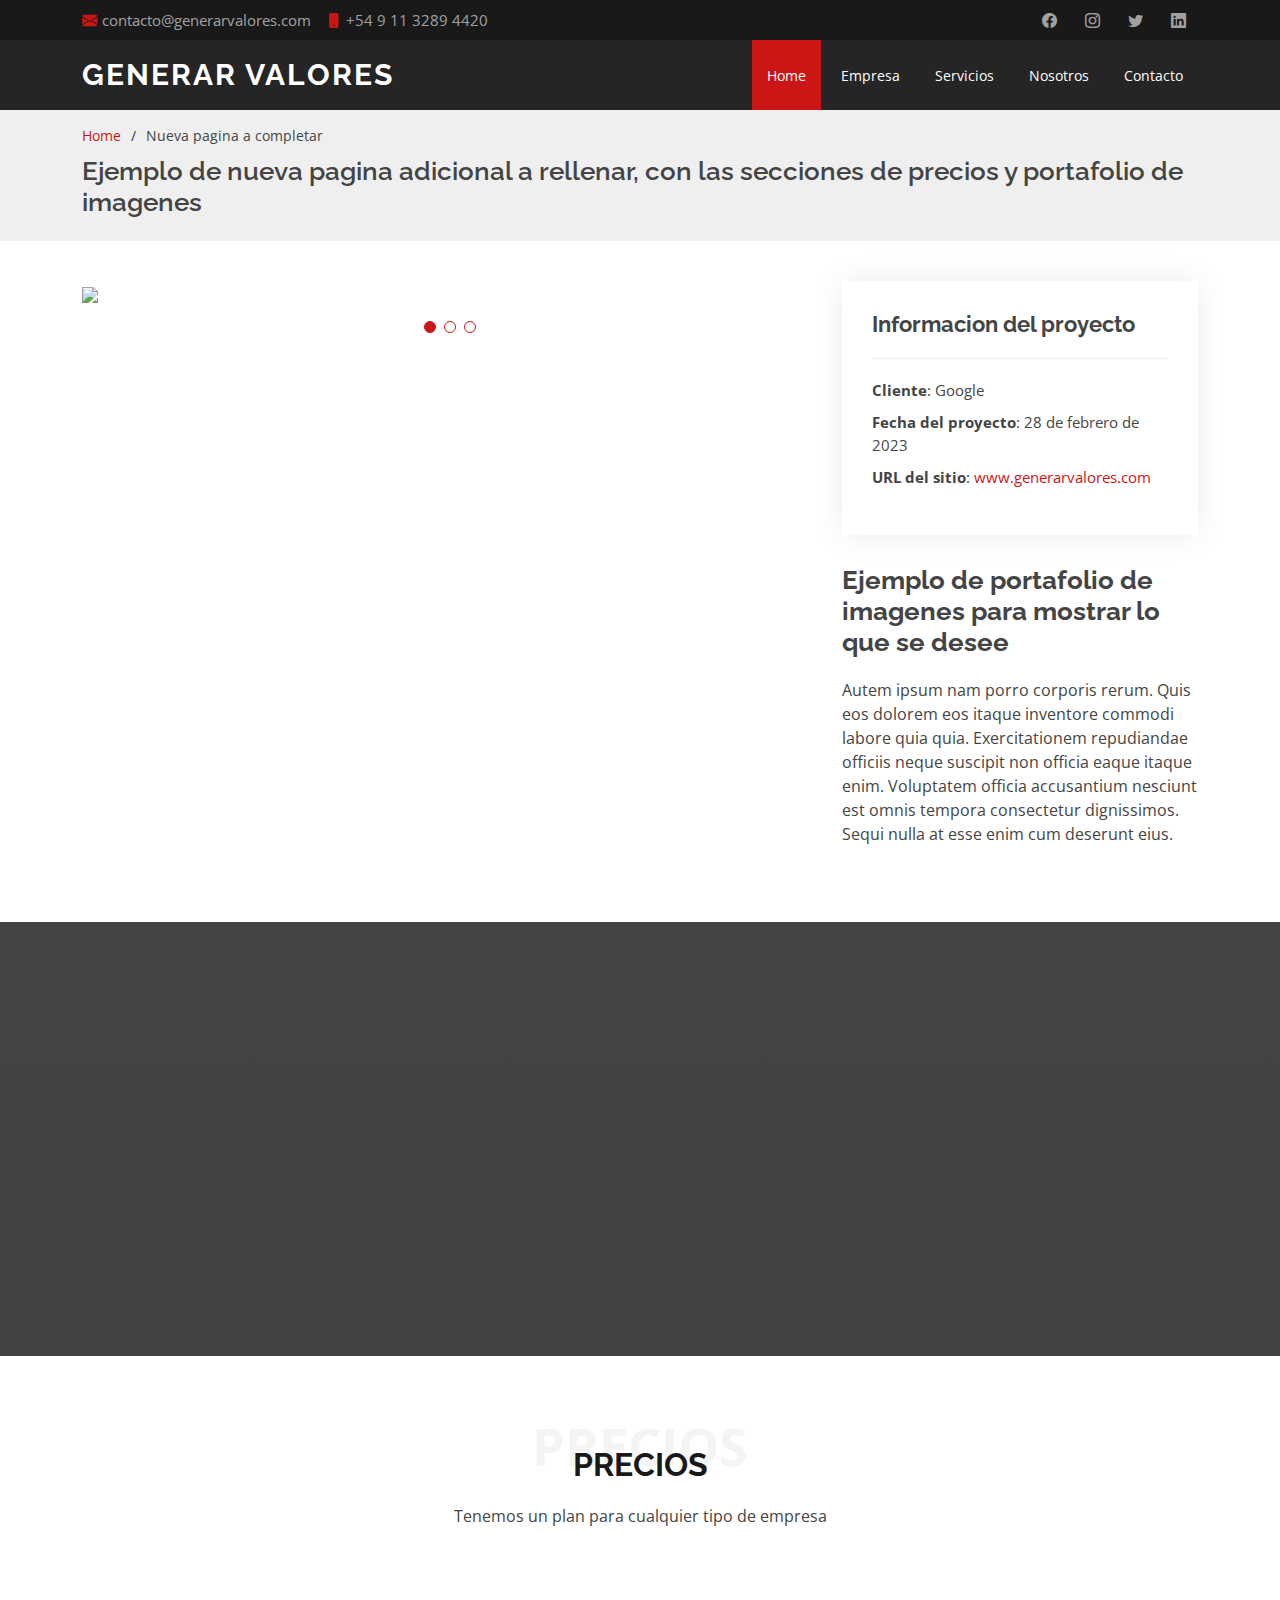
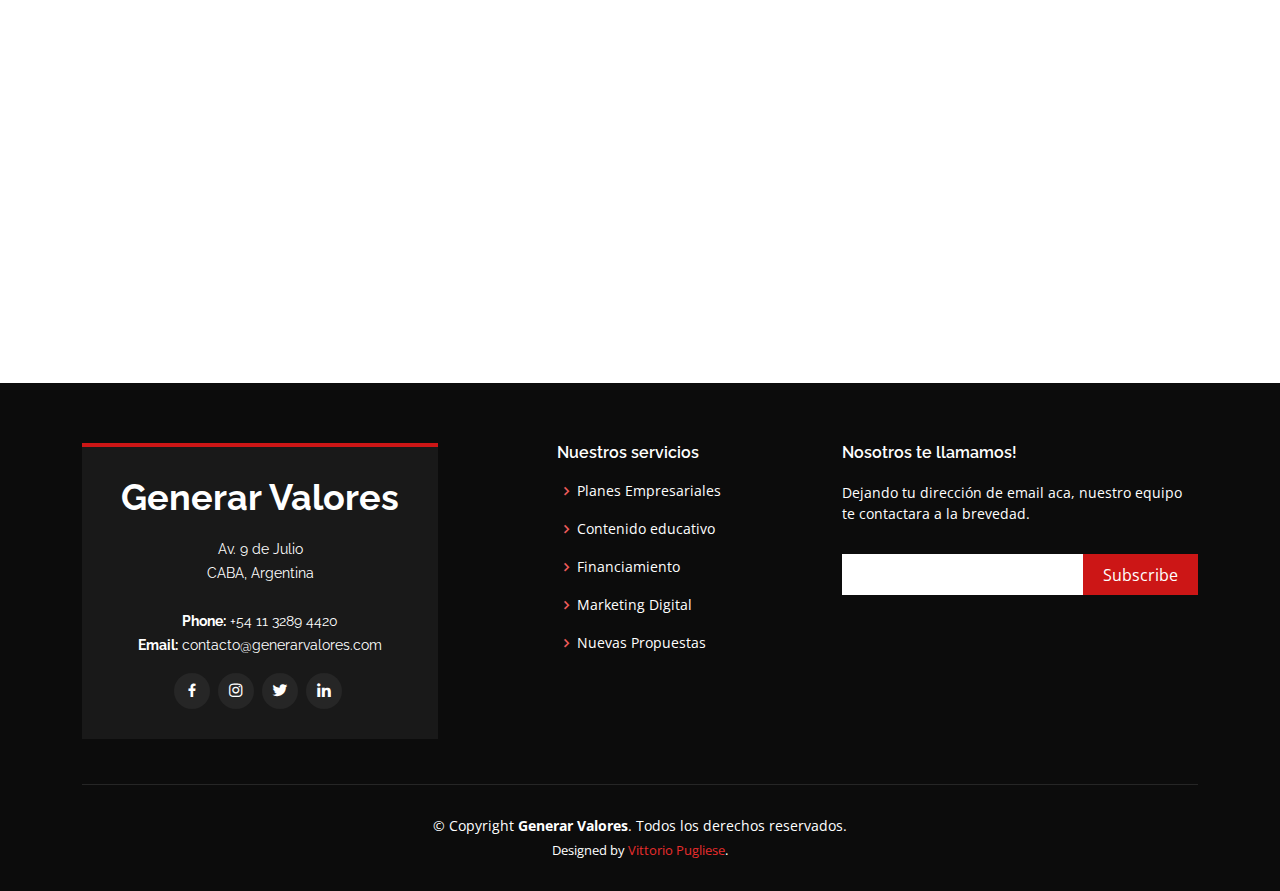
==== inner-page.html @ 03d5b3d6 "first commit" ====
<!DOCTYPE html>
<html lang="en">

<head>
  <meta charset="utf-8">
  <meta content="width=device-width, initial-scale=1.0" name="viewport">

  <title>Generar Valores</title>
  <meta content="Generando Valores Web Page Description" name="description">
  <meta content="Generando Valores Keywords" name="keywords">

  <link href="assets/img/favicon.png" rel="icon">
  <link href="assets/img/apple-touch-icon.png" rel="apple-touch-icon">

  <link
    href="https://fonts.googleapis.com/css?family=Open+Sans:300,300i,400,400i,600,600i,700,700i|Raleway:300,300i,400,400i,500,500i,600,600i,700,700i|Poppins:300,300i,400,400i,500,500i,600,600i,700,700i"
    rel="stylesheet">

  <link href="assets/vendor/aos/aos.css" rel="stylesheet">
  <link href="assets/vendor/bootstrap/css/bootstrap.min.css" rel="stylesheet">
  <link href="assets/vendor/bootstrap-icons/bootstrap-icons.css" rel="stylesheet">
  <link href="assets/vendor/boxicons/css/boxicons.min.css" rel="stylesheet">
  <link href="assets/vendor/glightbox/css/glightbox.min.css" rel="stylesheet">
  <link href="assets/vendor/swiper/swiper-bundle.min.css" rel="stylesheet">

  <link href="assets/css/style.css" rel="stylesheet">
</head>

<body>

  <section id="topbar" class="d-flex align-items-center">
    <div class="container d-flex justify-content-center justify-content-md-between">
      <div class="contact-info d-flex align-items-center">
        <i class="bi bi-envelope-fill"></i>
        <a href="mailto:contacto@generarvalores.com">contacto@generarvalores.com</a>
        <i class="bi bi-phone-fill phone-icon"></i>
        <a href="tel:+54 11 3289 4420">+54 9 11 3289 4420</a>
      </div>
      <div class="social-links d-none d-md-block">
        <a href="#" class="facebook"><i class="bi bi-facebook"></i></a>
        <a href="#" class="instagram"><i class="bi bi-instagram"></i></a>
        <a href="#" class="twitter"><i class="bi bi-twitter"></i></a>
        <a href="#" class="linkedin"><i class="bi bi-linkedin"></i></i></a>
      </div>
    </div>
  </section>

  <header id="header" class="d-flex align-items-center">
    <div class="container d-flex align-items-center justify-content-between">

      <h1 class="logo"><a href="index.html" style="user-select: none;">Generar Valores</a></h1>
      <!-- Uncomment below if you prefer to use an image logo -->
      <!-- <a href="index.html" class="logo"><img src="assets/img/logo.png" alt="" class="img-fluid"></a>-->

      <nav id="navbar" class="navbar">
        <ul>
          <li><a class="nav-link scrollto active" href="#hero">Home</a></li>
          <li><a class="nav-link scrollto" href="#about">Empresa</a></li>
          <li><a class="nav-link scrollto" href="#services">Servicios</a></li>
          <li><a class="nav-link scrollto " href="#team">Nosotros</a></li>
          <li class="dropdown" style="display: none;"><a href="#"><span>menuDropdown</span> <i
                class="bi bi-chevron-down"></i></a>
            <ul>
              <li><a href="#">Promo 1</a></li>
              <li><a href="#">Promo 2</a></li>
              <li><a href="#">Promo 3</a></li>
            </ul>
          </li>
          <li><a class="nav-link scrollto" href="#contact">Contacto</a></li>
        </ul>
        <i class="bi bi-list mobile-nav-toggle"></i>
      </nav>

    </div>
  </header>

  <main id="main">

    <section id="breadcrumbs" class="breadcrumbs">
      <div class="container">

        <ol>
          <li><a href="index.html">Home</a></li>
          <li>Nueva pagina a completar</li>
        </ol>
        <h2>Ejemplo de nueva pagina adicional a rellenar, con las secciones de precios y portafolio de imagenes</h2>

      </div>
    </section>

    <section id="portfolio-details" class="portfolio-details">
      <div class="container">

        <div class="row gy-4">

          <div class="col-lg-8">
            <div class="portfolio-details-slider swiper">
              <div class="swiper-wrapper align-items-center">

                <div class="swiper-slide">
                  <img src="assets/img/portfolio/portfolio-1.jpg">
                </div>

                <div class="swiper-slide">
                  <img src="assets/img/portfolio/portfolio-2.jpg">
                </div>

                <div class="swiper-slide">
                  <img src="assets/img/portfolio/portfolio-3.jpg">
                </div>

              </div>
              <div class="swiper-pagination"></div>
            </div>
          </div>

          <div class="col-lg-4">
            <div class="portfolio-info">
              <h3>Informacion del proyecto</h3>
              <ul>
                <li><strong>Cliente</strong>: Google</li>
                <li><strong>Fecha del proyecto</strong>: 28 de febrero de 2023</li>
                <li><strong>URL del sitio</strong>: <a href="#">www.generarvalores.com</a></li>
              </ul>
            </div>
            <div class="portfolio-description">
              <h2>Ejemplo de portafolio de imagenes para mostrar lo que se desee</h2>
              <p>
                Autem ipsum nam porro corporis rerum. Quis eos dolorem eos itaque inventore commodi labore quia quia.
                Exercitationem repudiandae officiis neque suscipit non officia eaque itaque enim. Voluptatem officia
                accusantium nesciunt est omnis tempora consectetur dignissimos. Sequi nulla at esse enim cum deserunt
                eius.
              </p>
            </div>
          </div>

        </div>

      </div>
    </section>

    <section id="cta" class="cta">
      <div class="container" data-aos="zoom-in">

        <div class="text-center">
          <h3>El exito empresarial comienza Generando valores</h3>
          <p style="margin: 12px auto;width: 64%;font-size: 18px;">Tenemos soluciones eficientes al mismo tiempo que
            invertimos en nuestros clientes, por eso Generar Valores tiene la dedicacion personalizada para cada tipo de
            empresa a la par de generar rendimientos mutuos.</p>
          <a class="cta-btn" href="inner-page.html">Conocenos</a>
        </div>

      </div>
    </section>

    <section id="pricing" class="pricing">
      <div class="container">

        <div class="section-title">
          <span>Precios</span>
          <h2>Precios</h2>
          <p>Tenemos un plan para cualquier tipo de empresa</p>
        </div>

        <div class="row">

          <div class="col-lg-4 col-md-6" data-aos="zoom-in" data-aos-delay="150">
            <div class="box">
              <h3>Gratis</h3>
              <h4><sup>$</sup>0<span> / month</span></h4>
              <ul>
                <li>Consejos de asesoramiento</li>
                <li class="na">Ejecucion empresarial</li>
                <li class="na">Tracking personalizado</li>
              </ul>
              <div class="btn-wrap">
                <a href="#" class="btn-buy">Comprar ahora</a>
              </div>
            </div>
          </div>

          <div class="col-lg-4 col-md-6 mt-4 mt-md-0" data-aos="zoom-in">
            <div class="box featured">
              <h3>Business</h3>
              <h4><sup>$</sup>19<span> / month</span></h4>
              <ul>
                <li>Mejoras de organización</li>
                <li>Inclusion de personal</li>
                <li class="na">Financiacion</li>
              </ul>
              <div class="btn-wrap">
                <a href="#" class="btn-buy">Comprar ahora</a>
              </div>
            </div>
          </div>

          <div class="col-lg-4 col-md-6 mt-4 mt-lg-0" data-aos="zoom-in" data-aos-delay="150">
            <div class="box">
              <h3>Developer</h3>
              <h4><sup>$</sup>29<span> / month</span></h4>
              <ul>
                <li>Financiacion directa</li>
                <li>Inversion de capital</li>
                <li>Contacto 24/7 con soporte</li>
              </ul>
              <div class="btn-wrap">
                <a href="#" class="btn-buy">Comprar ahora</a>
              </div>
            </div>
          </div>

        </div>

      </div>
    </section>

  </main>

  <footer id="footer">
    <div class="footer-top">
      <div class="container">
        <div class="row" style="justify-content: space-between;display: flex;align-items: start;">

          <div class="col-lg-4 col-md-6">
            <div class="footer-info">
              <h3>Generar Valores</h3>
              <p>Av. 9 de Julio<br>
                CABA, Argentina<br><br>
                <strong>Phone:</strong> +54 11 3289 4420<br>
                <strong>Email:</strong> contacto@generarvalores.com<br>
              </p>
              <div class="social-links mt-3">
                <a href="#" class="facebook"><i class="bx bxl-facebook"></i></a>
                <a href="#" class="instagram"><i class="bx bxl-instagram"></i></a>
                <a href="#" class="twitter"><i class="bx bxl-twitter"></i></a>
                <a href="#" class="linkedin"><i class="bx bxl-linkedin"></i></a>
              </div>
            </div>
          </div>

          <div class="col-lg-2 col-md-6 footer-links">
            <h4>Nuestros servicios</h4>
            <ul>
              <li><i class="bx bx-chevron-right"></i> <a href="#">Planes Empresariales</a></li>
              <li><i class="bx bx-chevron-right"></i> <a href="#">Contenido educativo</a></li>
              <li><i class="bx bx-chevron-right"></i> <a href="#">Financiamiento</a></li>
              <li><i class="bx bx-chevron-right"></i> <a href="#">Marketing Digital</a></li>
              <li><i class="bx bx-chevron-right"></i> <a href="#">Nuevas Propuestas</a></li>
            </ul>
          </div>

          <div class="col-lg-4 col-md-6 footer-newsletter">
            <h4>Nosotros te llamamos!</h4>
            <p>Dejando tu dirección de email aca, nuestro equipo te contactara a la brevedad.</p>
            <form action="" method="post">
              <input type="email" name="email"><input type="submit" value="Subscribe">
            </form>

          </div>

        </div>
      </div>
    </div>

    <div class="container">
      <div class="copyright">
        &copy; Copyright <strong><span>Generar Valores</span></strong>. Todos los derechos reservados.
      </div>
      <div class="credits">
        Designed by <a href="https://vittoriopugliese.com/">Vittorio Pugliese</a>.
      </div>
    </div>
  </footer>

  <a href="#" class="back-to-top d-flex align-items-center justify-content-center"><i
      class="bi bi-arrow-up-short"></i></a>
  <div id="preloader"></div>

  <!-- Vendor JS Files -->
  <script src="assets/vendor/aos/aos.js"></script>
  <script src="assets/vendor/bootstrap/js/bootstrap.bundle.min.js"></script>
  <script src="assets/vendor/glightbox/js/glightbox.min.js"></script>
  <script src="assets/vendor/isotope-layout/isotope.pkgd.min.js"></script>
  <script src="assets/vendor/swiper/swiper-bundle.min.js"></script>
  <script src="assets/vendor/php-email-form/validate.js"></script>

  <!-- Template Main JS File -->
  <script src="assets/js/main.js"></script>

</body>

</html>
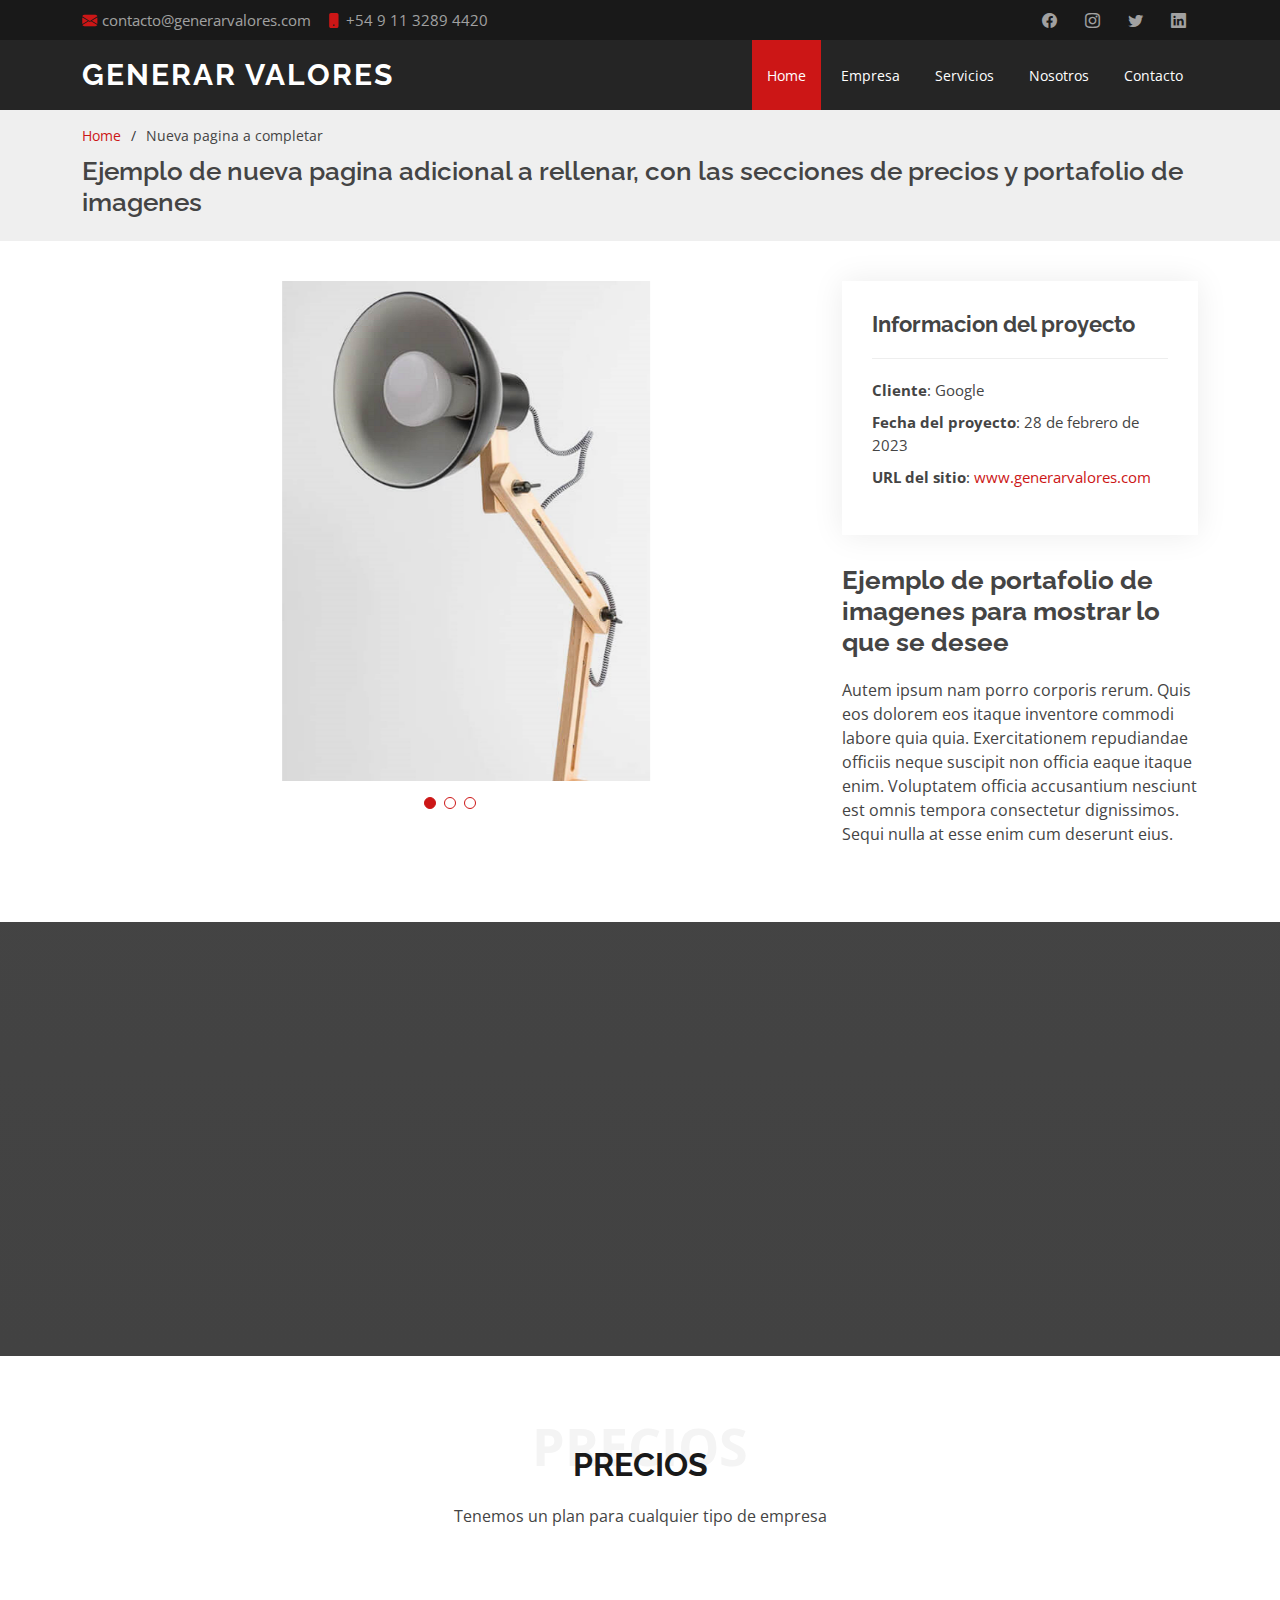
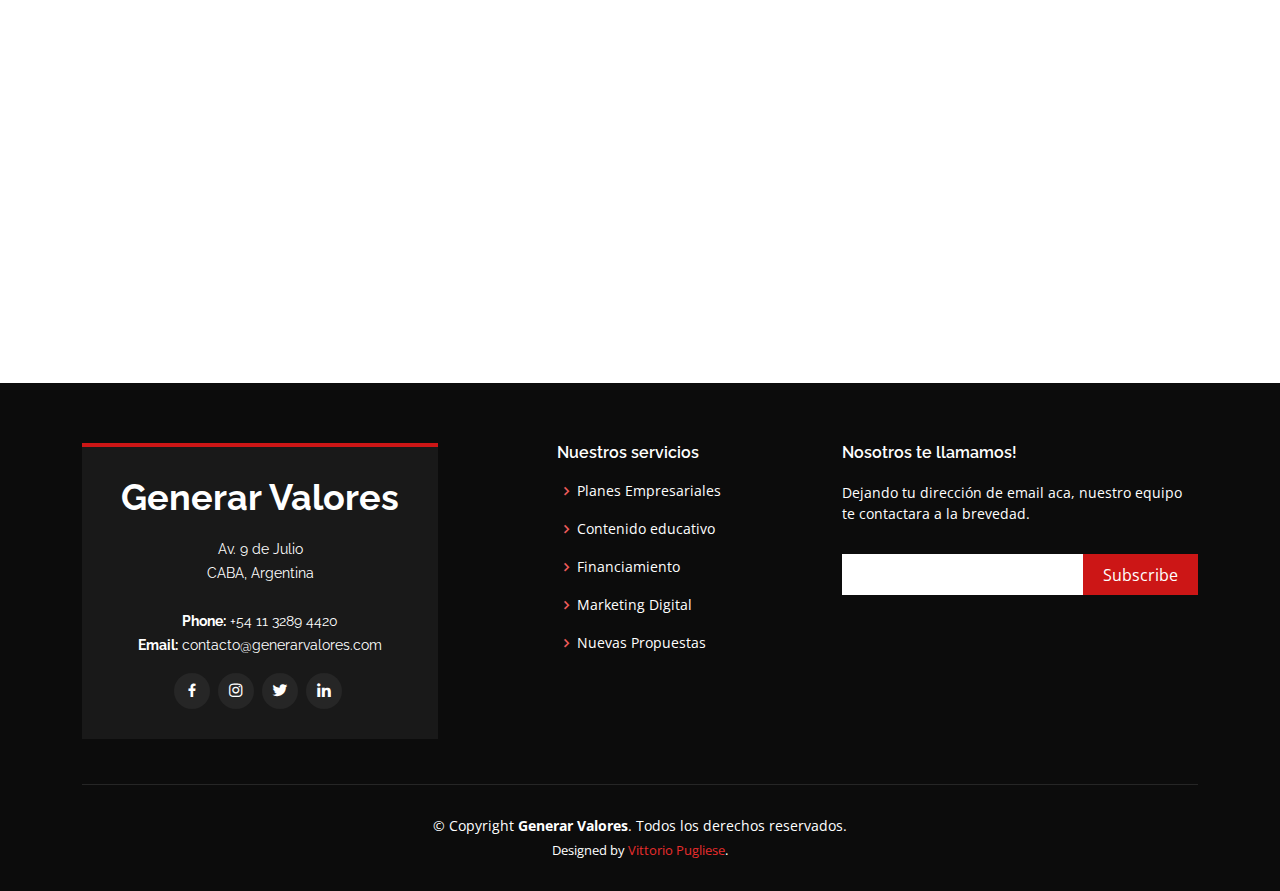
==== commit e020574a: "sec" ====
--- a/inner-page.html
+++ b/inner-page.html
@@ -98,15 +98,15 @@
               <div class="swiper-wrapper align-items-center">
 
                 <div class="swiper-slide">
-                  <img src="assets/img/portfolio/portfolio-1.jpg">
+                  <img src="assets/img/portfolio/pic1.png">
                 </div>
 
                 <div class="swiper-slide">
-                  <img src="assets/img/portfolio/portfolio-2.jpg">
+                  <img src="assets/img/portfolio/pic2.png">
                 </div>
 
                 <div class="swiper-slide">
-                  <img src="assets/img/portfolio/portfolio-3.jpg">
+                  <img src="assets/img/portfolio/pic3.png">
                 </div>
 
               </div>
--- a/assets/css/style.css
+++ b/assets/css/style.css
@@ -3,8 +3,8 @@
   color: #444444;
 }
 
-*::selection{
-  background-color:#444444;
+*::selection {
+  background-color: #444444;
   color: white;
 }
 
@@ -101,18 +101,12 @@
   }
 }
 
-/*--------------------------------------------------------------
-# Disable aos animation delay on mobile devices
---------------------------------------------------------------*/
 @media screen and (max-width: 768px) {
   [data-aos-delay] {
     transition-delay: 0 !important;
   }
 }
 
-/*--------------------------------------------------------------
-# Top Bar
---------------------------------------------------------------*/
 #topbar {
   background: #191919;
   font-size: 15px;
@@ -211,7 +205,7 @@
   position: relative;
 }
 
-.navbar>ul>li {
+.navbar > ul > li {
   margin-left: 5px;
 }
 
@@ -237,7 +231,7 @@
 .navbar a:hover,
 .navbar .active,
 .navbar .active:focus,
-.navbar li:hover>a {
+.navbar li:hover > a {
   background: #cc1616;
 }
 
@@ -271,11 +265,11 @@
 
 .navbar .dropdown ul a:hover,
 .navbar .dropdown ul .active:hover,
-.navbar .dropdown ul li:hover>a {
-  color: #fff;
-}
-
-.navbar .dropdown:hover>ul {
+.navbar .dropdown ul li:hover > a {
+  color: #fff;
+}
+
+.navbar .dropdown:hover > ul {
   opacity: 1;
   top: 100%;
   visibility: visible;
@@ -287,7 +281,7 @@
   visibility: hidden;
 }
 
-.navbar .dropdown .dropdown:hover>ul {
+.navbar .dropdown .dropdown:hover > ul {
   opacity: 1;
   top: 0;
   left: 100%;
@@ -299,7 +293,7 @@
     left: -90%;
   }
 
-  .navbar .dropdown .dropdown:hover>ul {
+  .navbar .dropdown .dropdown:hover > ul {
     left: -100%;
   }
 }
@@ -370,7 +364,7 @@
 
 .navbar-mobile a:hover,
 .navbar-mobile .active,
-.navbar-mobile li:hover>a {
+.navbar-mobile li:hover > a {
   color: #cc1616;
   background: none;
 }
@@ -406,11 +400,11 @@
 
 .navbar-mobile .dropdown ul a:hover,
 .navbar-mobile .dropdown ul .active:hover,
-.navbar-mobile .dropdown ul li:hover>a {
+.navbar-mobile .dropdown ul li:hover > a {
   color: #cc1616;
 }
 
-.navbar-mobile .dropdown>.dropdown-active {
+.navbar-mobile .dropdown > .dropdown-active {
   display: block;
 }
 
@@ -471,6 +465,11 @@
 @media (min-width: 1024px) {
   #hero {
     background-attachment: fixed;
+  }
+  .wi75gen {
+    width: 75%;
+    justify-content: center;
+    align-items: center;
   }
 }
 
@@ -735,7 +734,8 @@
 # Cta
 --------------------------------------------------------------*/
 .cta {
-  background: linear-gradient(rgba(2, 2, 2, 0.74), rgba(0, 0, 0, 0.74)), url("../img/cta-bg.jpg") fixed center center;
+  background: linear-gradient(rgba(2, 2, 2, 0.74), rgba(0, 0, 0, 0.74)),
+    url("../img/cta-bg.jpg") fixed center center;
   background-size: cover;
   padding: 120px 0;
 }
@@ -885,7 +885,8 @@
 }
 
 .portfolio-details .portfolio-details-slider img {
-  width: 100%;
+  width: 50%;
+  margin-left: 200px;
 }
 
 .portfolio-details .portfolio-details-slider .swiper-pagination {
@@ -893,7 +894,10 @@
   position: relative;
 }
 
-.portfolio-details .portfolio-details-slider .swiper-pagination .swiper-pagination-bullet {
+.portfolio-details
+  .portfolio-details-slider
+  .swiper-pagination
+  .swiper-pagination-bullet {
   width: 12px;
   height: 12px;
   background-color: #fff;
@@ -901,7 +905,10 @@
   border: 1px solid #cc1616;
 }
 
-.portfolio-details .portfolio-details-slider .swiper-pagination .swiper-pagination-bullet-active {
+.portfolio-details
+  .portfolio-details-slider
+  .swiper-pagination
+  .swiper-pagination-bullet-active {
   background-color: #cc1616;
 }
 
@@ -924,7 +931,7 @@
   font-size: 15px;
 }
 
-.portfolio-details .portfolio-info ul li+li {
+.portfolio-details .portfolio-info ul li + li {
   margin-top: 10px;
 }
 
@@ -1161,7 +1168,7 @@
   font-weight: 600;
 }
 
-.contact .php-email-form .error-message br+br {
+.contact .php-email-form .error-message br + br {
   margin-top: 25px;
 }
 
@@ -1214,7 +1221,7 @@
   padding: 12px 15px;
 }
 
-.contact .php-email-form button[type=submit] {
+.contact .php-email-form button[type="submit"] {
   background: #cc1616;
   border: 0;
   padding: 10px 24px;
@@ -1222,7 +1229,7 @@
   transition: 0.4s;
 }
 
-.contact .php-email-form button[type=submit]:hover {
+.contact .php-email-form button[type="submit"]:hover {
   background: #e82d2d;
 }
 
@@ -1268,11 +1275,11 @@
   font-size: 14px;
 }
 
-.breadcrumbs ol li+li {
+.breadcrumbs ol li + li {
   padding-left: 10px;
 }
 
-.breadcrumbs ol li+li::before {
+.breadcrumbs ol li + li::before {
   display: inline-block;
   padding-right: 10px;
   color: #333333;
@@ -1392,13 +1399,13 @@
   border-radius: 4;
 }
 
-#footer .footer-top .footer-newsletter form input[type=email] {
+#footer .footer-top .footer-newsletter form input[type="email"] {
   border: 0;
   padding: 4px;
   width: calc(100% - 110px);
 }
 
-#footer .footer-top .footer-newsletter form input[type=submit] {
+#footer .footer-top .footer-newsletter form input[type="submit"] {
   position: absolute;
   top: 0;
   right: 0;
@@ -1413,7 +1420,7 @@
   border-radius: 4;
 }
 
-#footer .footer-top .footer-newsletter form input[type=submit]:hover {
+#footer .footer-top .footer-newsletter form input[type="submit"]:hover {
   background: #e82d2d;
 }
 
@@ -1438,4 +1445,4 @@
   #footer .footer-top .footer-info {
     margin: -20px 0 30px 0;
   }
-}+}
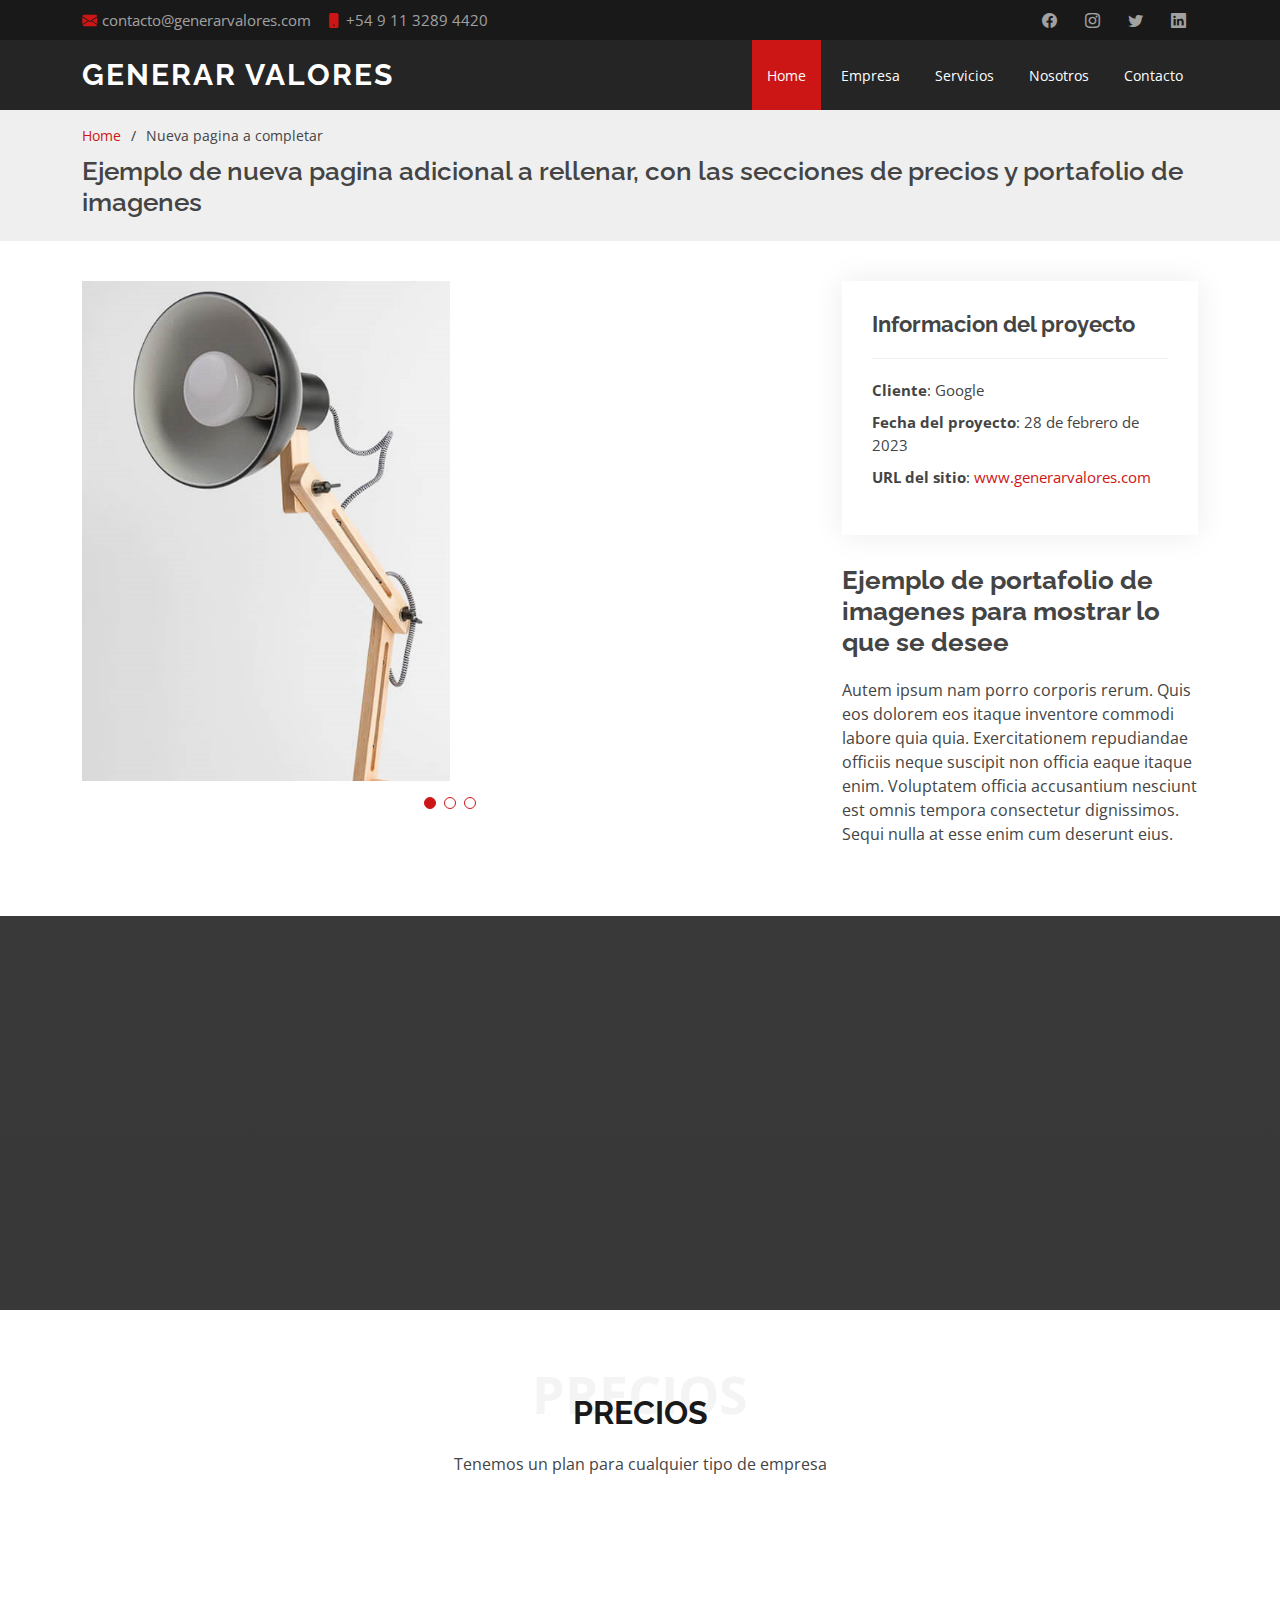
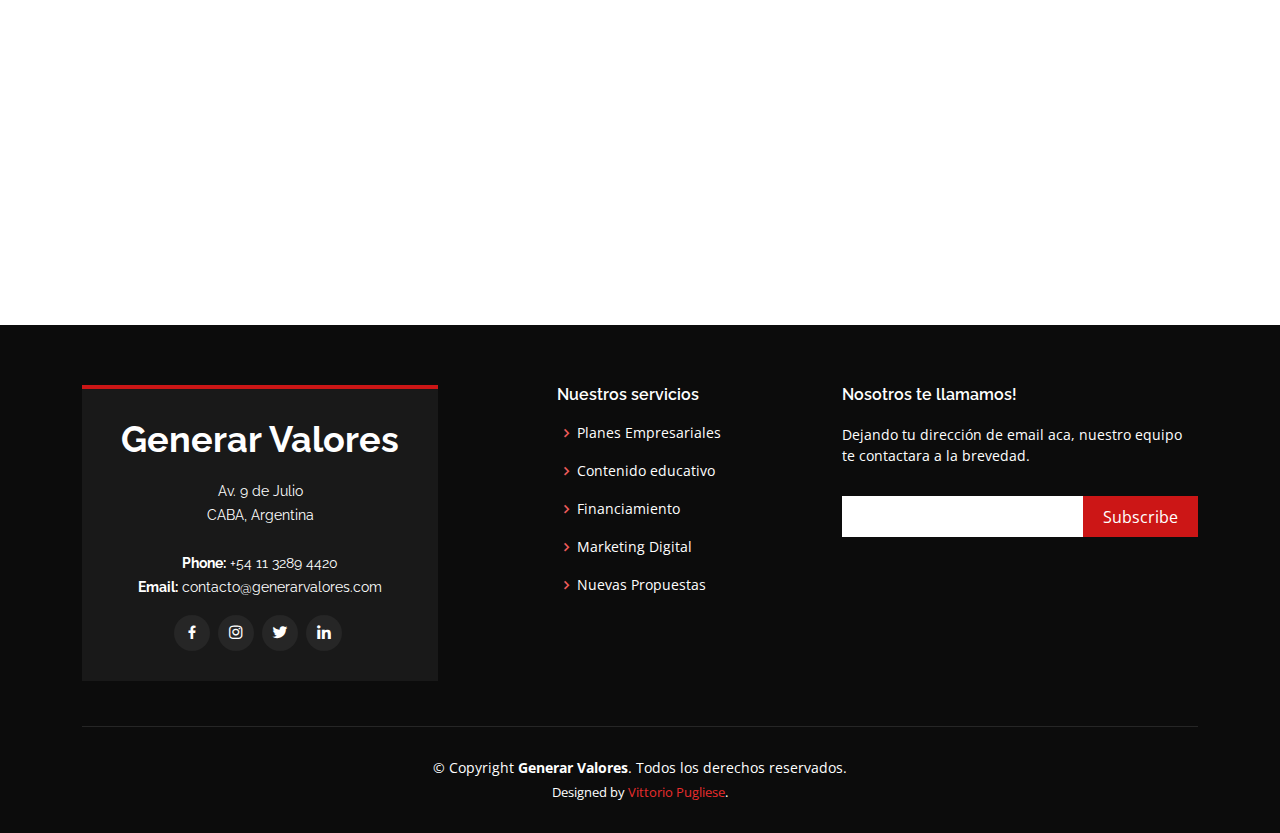
==== commit ea040209: "final commmit" ====
--- a/inner-page.html
+++ b/inner-page.html
@@ -30,7 +30,7 @@
 
   <section id="topbar" class="d-flex align-items-center">
     <div class="container d-flex justify-content-center justify-content-md-between">
-      <div class="contact-info d-flex align-items-center">
+      <div class="contact-info d-flex align-items-center in320text">
         <i class="bi bi-envelope-fill"></i>
         <a href="mailto:contacto@generarvalores.com">contacto@generarvalores.com</a>
         <i class="bi bi-phone-fill phone-icon"></i>
@@ -267,7 +267,7 @@
         &copy; Copyright <strong><span>Generar Valores</span></strong>. Todos los derechos reservados.
       </div>
       <div class="credits">
-        Designed by <a href="https://vittoriopugliese.com/">Vittorio Pugliese</a>.
+        Designed by <a href="https://vittoriopugliese.com/" target="_blank">Vittorio Pugliese</a>.
       </div>
     </div>
   </footer>
--- a/assets/css/style.css
+++ b/assets/css/style.css
@@ -342,24 +342,32 @@
   right: 15px;
 }
 
+.navbar-mobile {
+  background-color: rgba(0, 0, 0, 0.94);
+  width: 174px;
+}
 .navbar-mobile ul {
-  display: block;
+  display: flex;
+  flex-direction: column;
+  justify-content: left;
   position: absolute;
-  top: 55px;
-  right: 15px;
-  bottom: 15px;
-  left: 15px;
-  padding: 10px 0;
-  background-color: #fff;
-  overflow-y: auto;
+  margin-top: 54px;
+  top: 0px;
+  right: 0px;
+  bottom: 0px;
+  left: 0px;
+  padding: 12px 0;
+  overflow: hidden;
   transition: 0.3s;
+  width: 100%;
 }
 
 .navbar-mobile a,
 .navbar-mobile a:focus {
   padding: 10px 20px;
-  font-size: 15px;
-  color: #191919;
+  font-size: 18px;
+  text-align: left !important;
+  color: white !important;
 }
 
 .navbar-mobile a:hover,
@@ -421,7 +429,7 @@
 
 #hero:before {
   content: "";
-  background: rgba(0, 0, 0, 0.5);
+  background: rgba(0, 0, 0, 0.64);
   position: absolute;
   bottom: 0;
   top: 0;
@@ -483,8 +491,8 @@
   }
 
   #hero h1 {
-    font-size: 28px;
-    line-height: 36px;
+    /* font-size: 28px; */
+    line-height: 48px;
   }
 
   #hero h2 {
@@ -498,7 +506,7 @@
 # Sections General
 --------------------------------------------------------------*/
 section {
-  padding: 60px 0;
+  padding: 54px 0;
   overflow: hidden;
 }
 
@@ -734,10 +742,10 @@
 # Cta
 --------------------------------------------------------------*/
 .cta {
-  background: linear-gradient(rgba(2, 2, 2, 0.74), rgba(0, 0, 0, 0.74)),
+  background: linear-gradient(rgba(2, 2, 2, 0.78), rgba(0, 0, 0, 0.78)),
     url("../img/cta-bg.jpg") fixed center center;
   background-size: cover;
-  padding: 120px 0;
+  padding: 100px 0;
 }
 
 .cta h3 {
@@ -886,7 +894,6 @@
 
 .portfolio-details .portfolio-details-slider img {
   width: 50%;
-  margin-left: 200px;
 }
 
 .portfolio-details .portfolio-details-slider .swiper-pagination {
@@ -1446,3 +1453,51 @@
     margin: -20px 0 30px 0;
   }
 }
+@media (max-width: 384px) {
+  .in320text {
+    font-size: 12px;
+  }
+}
+
+@media (max-width: 354px) {
+  .in320text {
+    font-size: 10px;
+  }
+
+  .logo {
+    font-size: 22px !important;
+  }
+
+  .imageOn320 {
+    width: 64% !important;
+  }
+
+  .padding0 {
+    padding: 12px;
+  }
+
+  .backtext {
+    display: none;
+  }
+
+  section {
+    padding: 18px 0;
+    overflow: hidden;
+  }
+
+  .cta h3 {
+    color: #fff;
+    filter: drop-shadow(2px 2px 36px rgba(255, 255, 255, 0.74));
+    font-size: 48px;
+  }
+
+  .cta {
+    padding: 54px 0;
+  }
+
+  .pon320 {
+    margin: 12px auto;
+    width: 84%;
+    font-size: 20px;
+  }
+}
